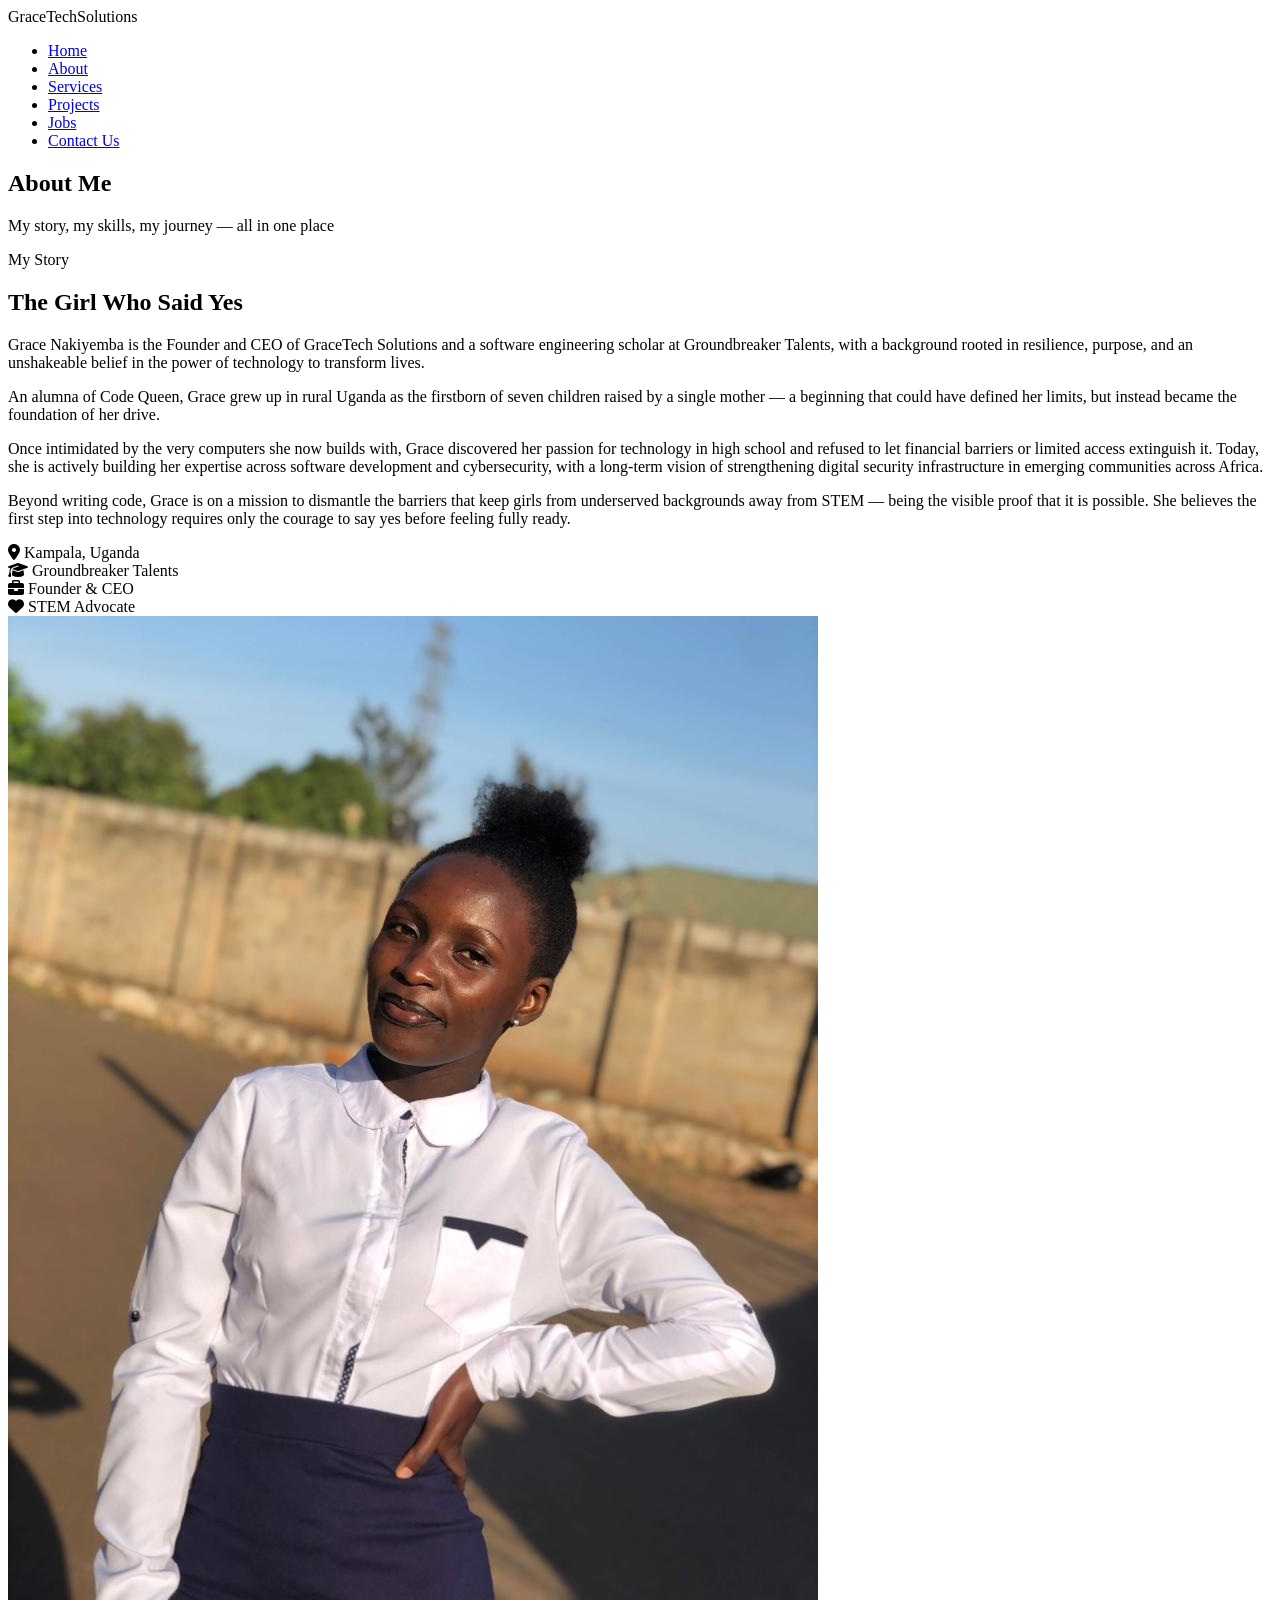
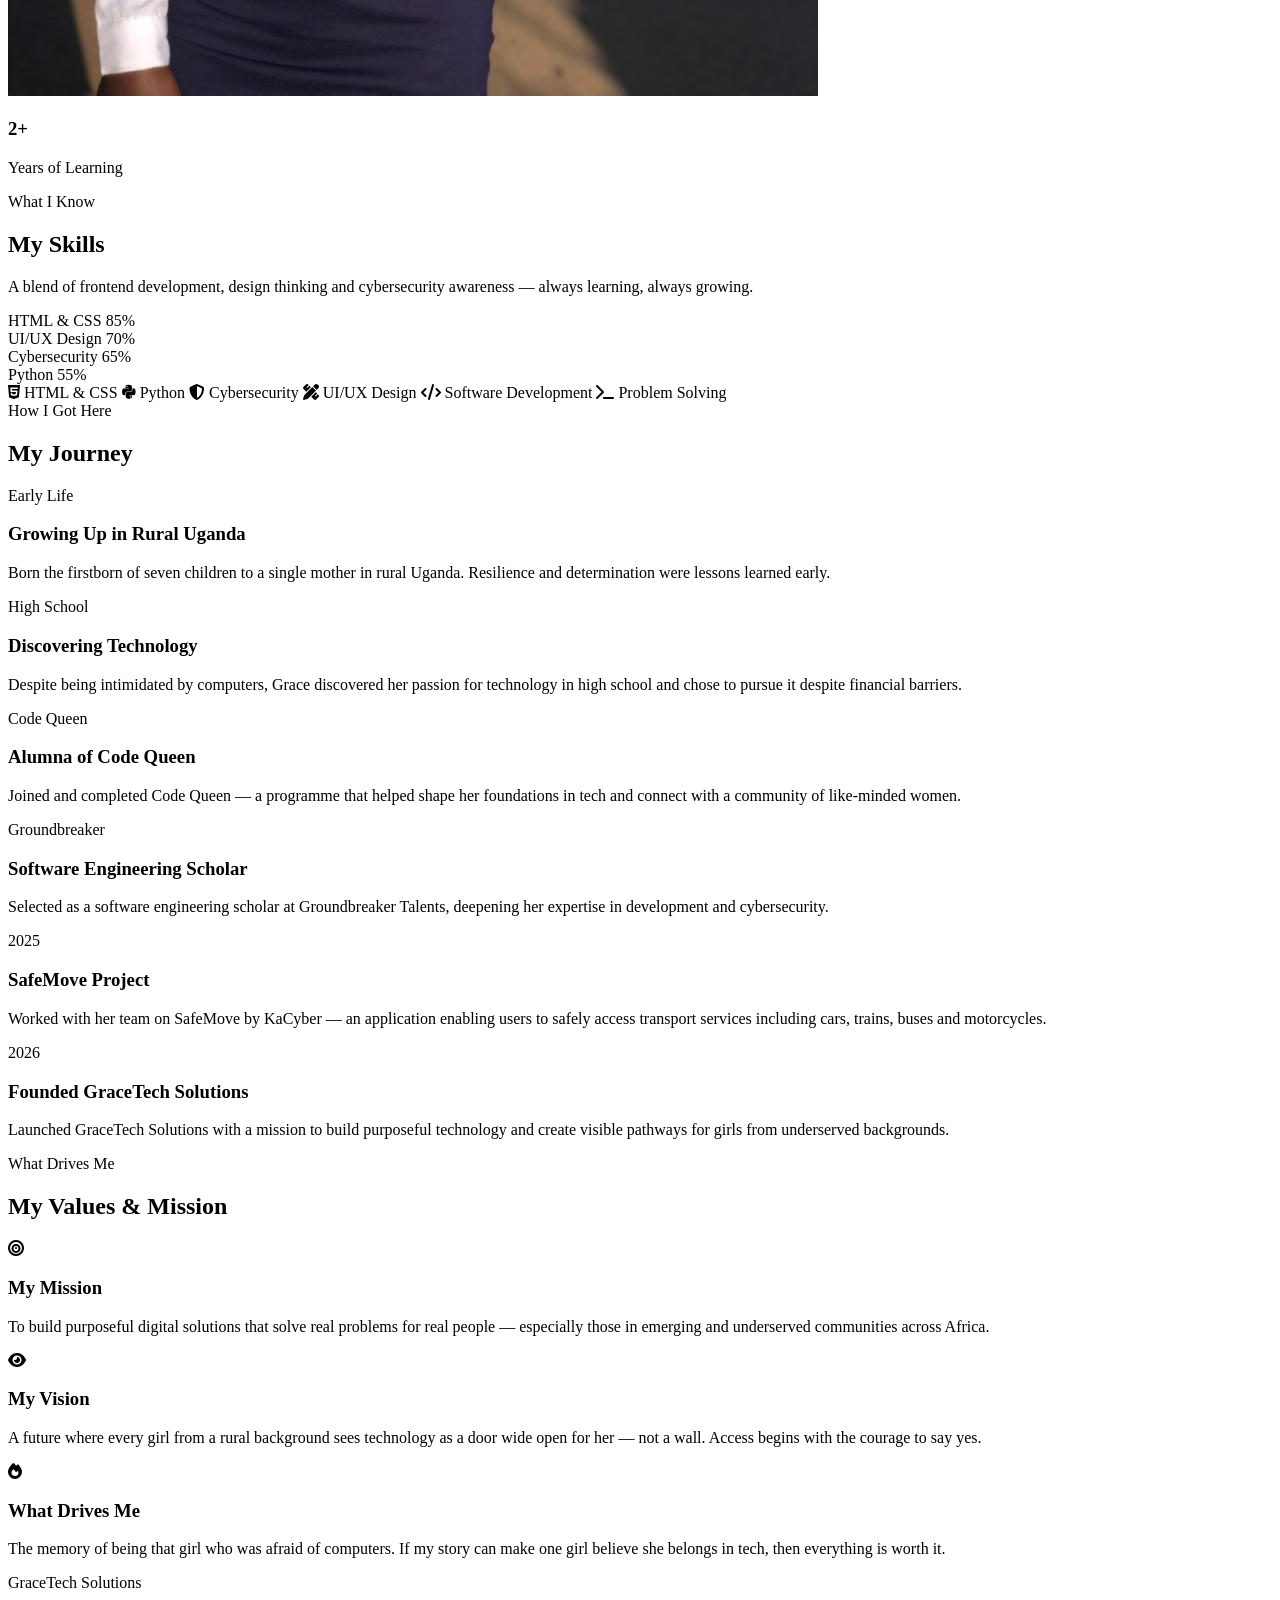
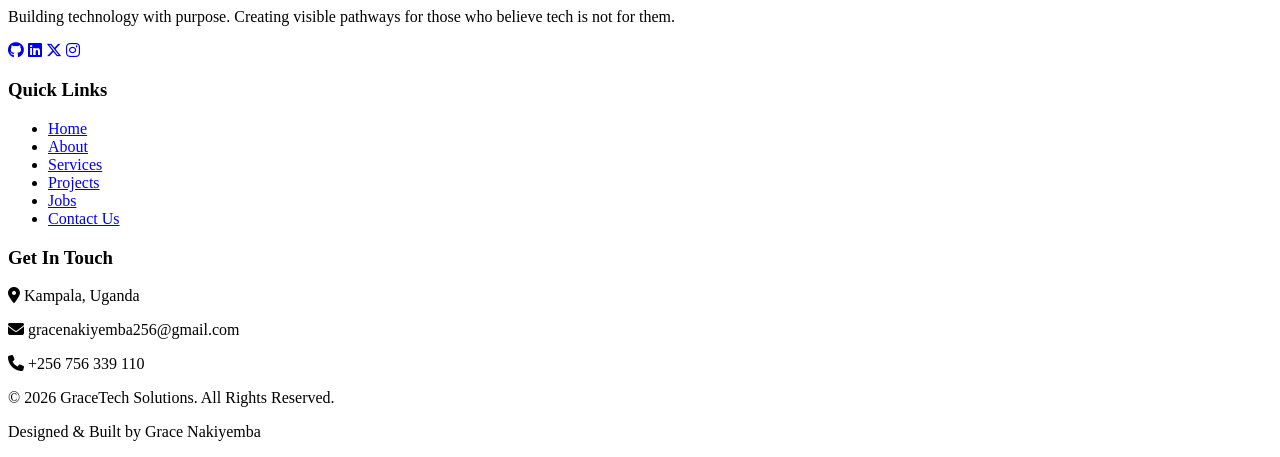
==== home/pages/about.html @ de81f6e2 "GraceTech Solutions" ====
<!doctype html>
<html lang="en">
  <head>
    <meta charset="UTF-8" />
    <meta name="viewport" content="width=device-width, initial-scale=1.0" />
    <title>GraceTech Solutions | About</title>
    <link rel="stylesheet" href="../../STYLES/style.css" />
    <link rel="stylesheet" href="../../STYLES/about.css" />
    <link rel="stylesheet" href="https://cdnjs.cloudflare.com/ajax/libs/font-awesome/6.5.0/css/all.min.css"/>
    <link href="https://fonts.googleapis.com/css2?family=Poppins:wght@300;400;500;600;700&display=swap" rel="stylesheet"/>
  </head>
  <body>

    <!-- ════════ NAVIGATION ════════ -->
    <div class="container">
      <nav>
        <div class="logo">GraceTech<span>Solutions</span></div>
        <ul>
          <li><a href="../../HOME/index.html">Home</a></li>
          <li><a href="about.html">About</a></li>
          <li><a href="services.html">Services</a></li>
          <li><a href="projects.html">Projects</a></li>
          <li><a href="jobs.html">Jobs</a></li>
          <li><a href="contacts.html">Contact Us</a></li>
        </ul>
      </nav>
    </div>

    <!-- ════════ PAGE BANNER ════════ -->
    <section class="page-banner">
      <h1>About <span>Me</span></h1>
      <p>My story, my skills, my journey — all in one place</p>
    </section>

    <!-- ════════ STORY SECTION ════════ -->
    <section class="about-story">

      <!-- Left: Text -->
      <div class="story-text">
        <span class="section-label">My Story</span>
        <h2>The Girl Who Said <span>Yes</span></h2>
        <p>Grace Nakiyemba is the Founder and CEO of GraceTech Solutions and a software engineering scholar at Groundbreaker Talents, with a background rooted in resilience, purpose, and an unshakeable belief in the power of technology to transform lives.</p>
        <p>An alumna of Code Queen, Grace grew up in rural Uganda as the firstborn of seven children raised by a single mother — a beginning that could have defined her limits, but instead became the foundation of her drive.</p>
        <p>Once intimidated by the very computers she now builds with, Grace discovered her passion for technology in high school and refused to let financial barriers or limited access extinguish it. Today, she is actively building her expertise across software development and cybersecurity, with a long-term vision of strengthening digital security infrastructure in emerging communities across Africa.</p>
        <p>Beyond writing code, Grace is on a mission to dismantle the barriers that keep girls from underserved backgrounds away from STEM — being the visible proof that it is possible. She believes the first step into technology requires only the courage to say yes before feeling fully ready.</p>

        <!-- Quick Facts -->
        <div class="quick-facts">
          <div class="fact">
            <i class="fa-solid fa-location-dot"></i>
            <span>Kampala, Uganda</span>
          </div>
          <div class="fact">
            <i class="fa-solid fa-graduation-cap"></i>
            <span>Groundbreaker Talents</span>
          </div>
          <div class="fact">
            <i class="fa-solid fa-briefcase"></i>
            <span>Founder & CEO</span>
          </div>
          <div class="fact">
            <i class="fa-solid fa-heart"></i>
            <span>STEM Advocate</span>
          </div>
        </div>
      </div>

      <!-- Right: Image -->
      <div class="story-image">
        <img src="../../images/grace2.jpeg" alt="Grace Nakiyemba" class="about-profile"/>
        <div class="experience-badge">
          <h3>2+</h3>
          <p>Years of Learning</p>
        </div>
      </div>

    </section>

    <!-- ════════ SKILLS SECTION ════════ -->
    <section class="skills-section">
      <div class="skills-inner">
        <span class="section-label">What I Know</span>
        <h2>My <span>Skills</span></h2>
        <p class="skills-intro">A blend of frontend development, design thinking and cybersecurity awareness — always learning, always growing.</p>

        <!-- Progress Bars -->
        <div class="skill-bars">

          <div class="skill-bar-item">
            <div class="skill-bar-label">
              <span>HTML & CSS</span>
              <span>85%</span>
            </div>
            <div class="skill-bar-track">
              <div class="skill-bar-fill" style="width: 85%"></div>
            </div>
          </div>

          <div class="skill-bar-item">
            <div class="skill-bar-label">
              <span>UI/UX Design</span>
              <span>70%</span>
            </div>
            <div class="skill-bar-track">
              <div class="skill-bar-fill" style="width: 70%"></div>
            </div>
          </div>

          <div class="skill-bar-item">
            <div class="skill-bar-label">
              <span>Cybersecurity</span>
              <span>65%</span>
            </div>
            <div class="skill-bar-track">
              <div class="skill-bar-fill" style="width: 65%"></div>
            </div>
          </div>

          <div class="skill-bar-item">
            <div class="skill-bar-label">
              <span>Python</span>
              <span>55%</span>
            </div>
            <div class="skill-bar-track">
              <div class="skill-bar-fill" style="width: 55%"></div>
            </div>
          </div>

        </div>

        <!-- Skill Badges -->
        <div class="skill-badges">
          <span class="badge"><i class="fa-brands fa-html5"></i> HTML & CSS</span>
          <span class="badge"><i class="fa-brands fa-python"></i> Python</span>
          <span class="badge"><i class="fa-solid fa-shield-halved"></i> Cybersecurity</span>
          <span class="badge"><i class="fa-solid fa-pen-ruler"></i> UI/UX Design</span>
          <span class="badge"><i class="fa-solid fa-code"></i> Software Development</span>
          <span class="badge"><i class="fa-solid fa-terminal"></i> Problem Solving</span>
        </div>

      </div>
    </section>

    <!-- ════════ JOURNEY TIMELINE ════════ -->
    <section class="timeline-section">
      <span class="section-label">How I Got Here</span>
      <h2>My <span>Journey</span></h2>

      <div class="timeline">

        <div class="timeline-item left">
          <div class="timeline-content">
            <span class="timeline-year">Early Life</span>
            <h3>Growing Up in Rural Uganda</h3>
            <p>Born the firstborn of seven children to a single mother in rural Uganda. Resilience and determination were lessons learned early.</p>
          </div>
        </div>

        <div class="timeline-item right">
          <div class="timeline-content">
            <span class="timeline-year">High School</span>
            <h3>Discovering Technology</h3>
            <p>Despite being intimidated by computers, Grace discovered her passion for technology in high school and chose to pursue it despite financial barriers.</p>
          </div>
        </div>

        <div class="timeline-item left">
          <div class="timeline-content">
            <span class="timeline-year">Code Queen</span>
            <h3>Alumna of Code Queen</h3>
            <p>Joined and completed Code Queen — a programme that helped shape her foundations in tech and connect with a community of like-minded women.</p>
          </div>
        </div>

        <div class="timeline-item right">
          <div class="timeline-content">
            <span class="timeline-year">Groundbreaker</span>
            <h3>Software Engineering Scholar</h3>
            <p>Selected as a software engineering scholar at Groundbreaker Talents, deepening her expertise in development and cybersecurity.</p>
          </div>
        </div>

        <div class="timeline-item left">
          <div class="timeline-content">
            <span class="timeline-year">2025</span>
            <h3>SafeMove Project</h3>
            <p>Worked with her team on SafeMove by KaCyber — an application enabling users to safely access transport services including cars, trains, buses and motorcycles.</p>
          </div>
        </div>

        <div class="timeline-item right">
          <div class="timeline-content">
            <span class="timeline-year">2026</span>
            <h3>Founded GraceTech Solutions</h3>
            <p>Launched GraceTech Solutions with a mission to build purposeful technology and create visible pathways for girls from underserved backgrounds.</p>
          </div>
        </div>

      </div>
    </section>

    <!-- ════════ VALUES & MISSION ════════ -->
    <section class="values-section">
      <span class="section-label">What Drives Me</span>
      <h2>My Values & <span>Mission</span></h2>

      <div class="values-grid">

        <div class="value-card">
          <div class="value-icon">
            <i class="fa-solid fa-bullseye"></i>
          </div>
          <h3>My Mission</h3>
          <p>To build purposeful digital solutions that solve real problems for real people — especially those in emerging and underserved communities across Africa.</p>
        </div>

        <div class="value-card">
          <div class="value-icon">
            <i class="fa-solid fa-eye"></i>
          </div>
          <h3>My Vision</h3>
          <p>A future where every girl from a rural background sees technology as a door wide open for her — not a wall. Access begins with the courage to say yes.</p>
        </div>

        <div class="value-card">
          <div class="value-icon">
            <i class="fa-solid fa-fire"></i>
          </div>
          <h3>What Drives Me</h3>
          <p>The memory of being that girl who was afraid of computers. If my story can make one girl believe she belongs in tech, then everything is worth it.</p>
        </div>

      </div>
    </section>

    <!-- ════════ FOOTER ════════ -->
    <footer>
      <div class="footer-content">

        <div class="footer-col">
          <div class="footer-logo">Grace<span>Tech</span> Solutions</div>
          <p class="footer-tagline">Building technology with purpose. Creating visible pathways for those who believe tech is not for them.</p>
          <div class="footer-social">
            <a href="https://github.com/yourusername" target="_blank"><i class="fa-brands fa-github"></i></a>
            <a href="https://linkedin.com/in/yourprofile" target="_blank"><i class="fa-brands fa-linkedin"></i></a>
            <a href="https://x.com/yourhandle" target="_blank"><i class="fa-brands fa-x-twitter"></i></a>
            <a href="https://instagram.com/yourhandle" target="_blank"><i class="fa-brands fa-instagram"></i></a>
          </div>
        </div>

        <div class="footer-col">
          <h3>Quick Links</h3>
          <ul class="footer-links">
            <li><a href="../../HOME/index.html">Home</a></li>
            <li><a href="about.html">About</a></li>
            <li><a href="services.html">Services</a></li>
            <li><a href="projects.html">Projects</a></li>
            <li><a href="jobs.html">Jobs</a></li>
            <li><a href="contacts.html">Contact Us</a></li>
          </ul>
        </div>

        <div class="footer-col">
          <h3>Get In Touch</h3>
          <div class="contact-info">
            <p><i class="fa-solid fa-location-dot"></i> Kampala, Uganda</p>
            <p><i class="fa-solid fa-envelope"></i> gracenakiyemba256@gmail.com</p>
            <p><i class="fa-solid fa-phone"></i> +256 756 339 110</p>
          </div>
        </div>

      </div>
      <div class="footer-bottom">
        <p>© 2026 <span>GraceTech Solutions.</span> All Rights Reserved.</p>
        <p>Designed & Built by <span>Grace Nakiyemba</span></p>
      </div>
    </footer>

  </body>
</html>
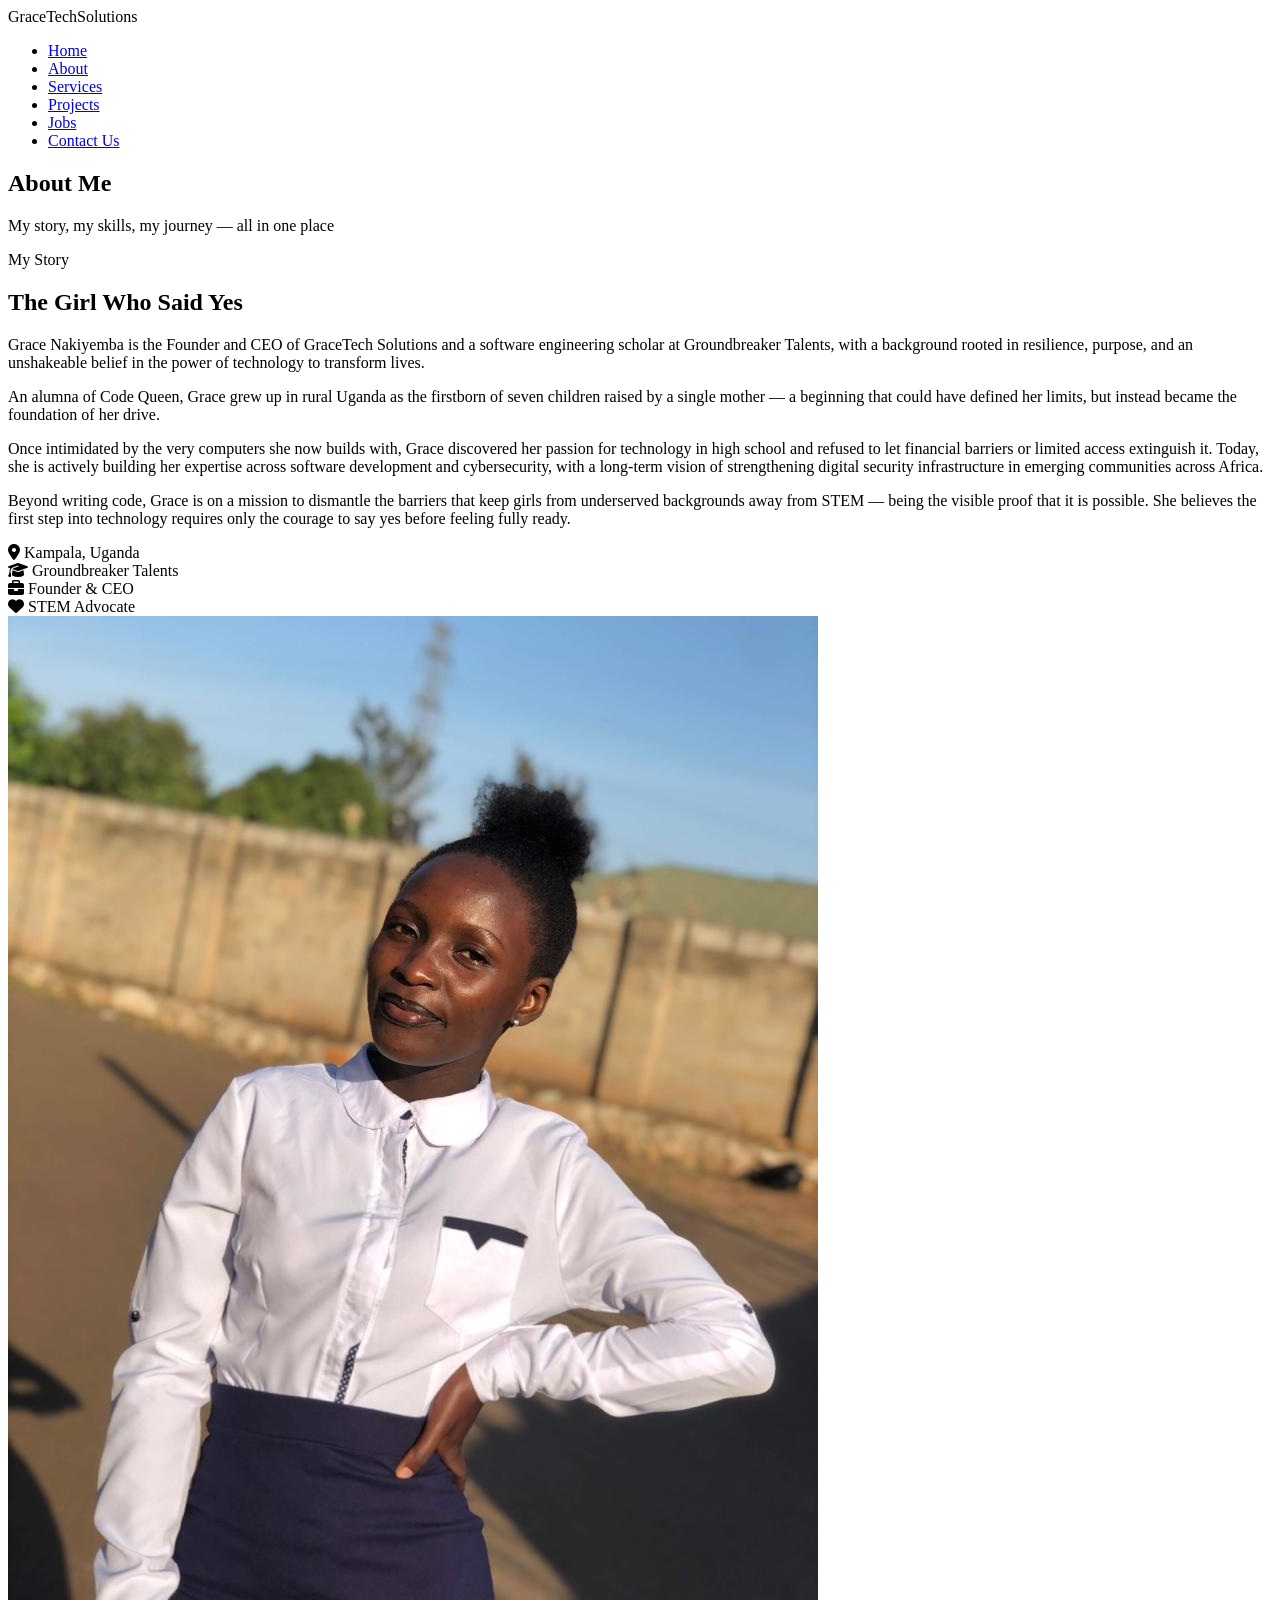
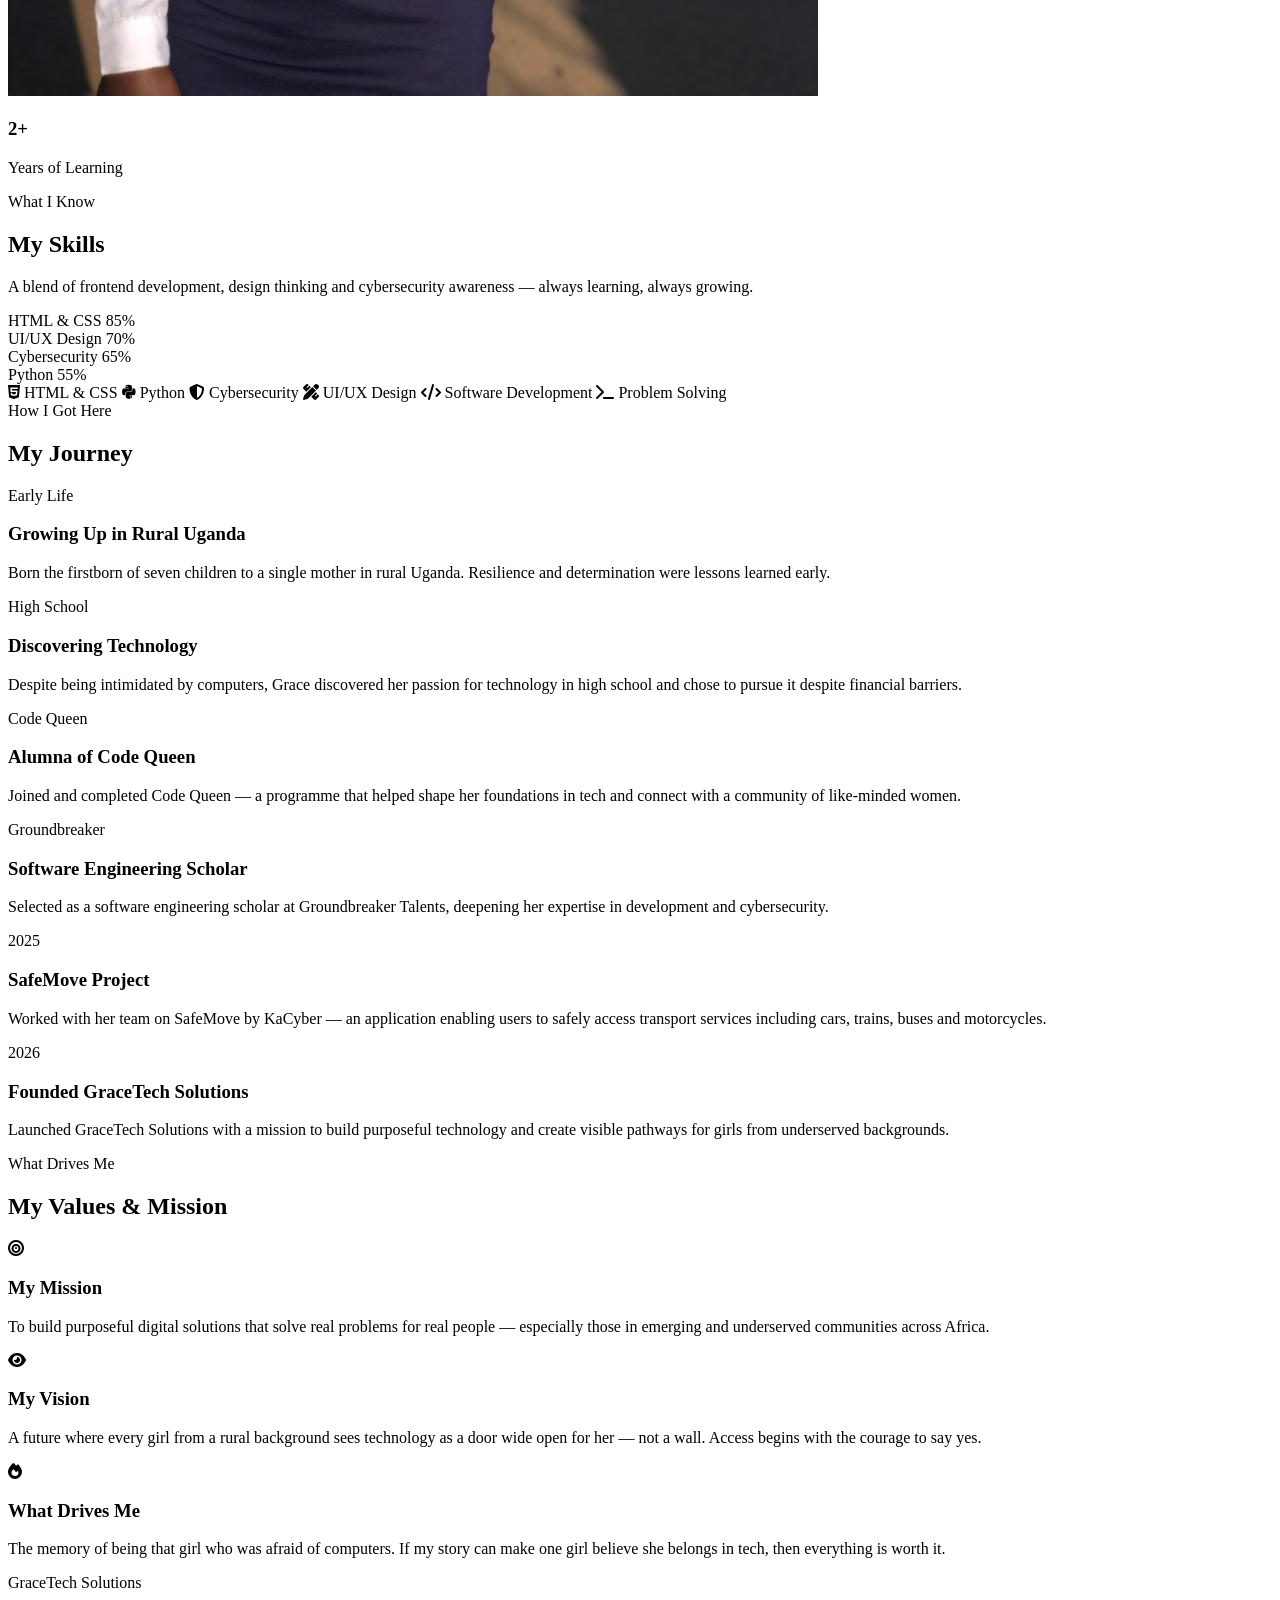
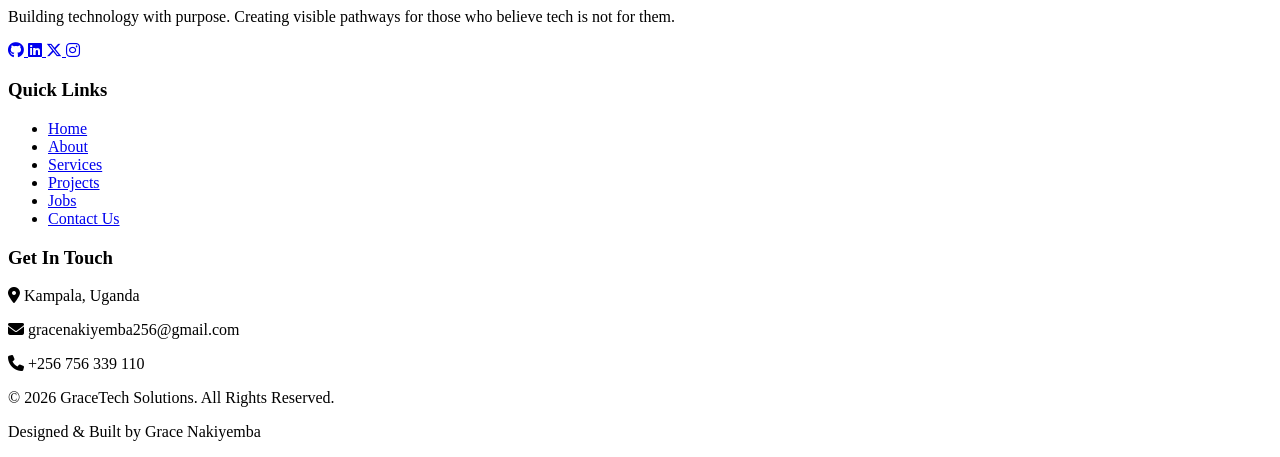
==== commit cbe5f8d2: "Added images and social links" ====
--- a/home/pages/about.html
+++ b/home/pages/about.html
@@ -11,12 +11,12 @@
   </head>
   <body>
 
-    <!-- ════════ NAVIGATION ════════ -->
+    <!-- NAVIGATION -->
     <div class="container">
       <nav>
         <div class="logo">GraceTech<span>Solutions</span></div>
         <ul>
-          <li><a href="../../HOME/index.html">Home</a></li>
+          <li><a href="../../index.html">Home</a></li>
           <li><a href="about.html">About</a></li>
           <li><a href="services.html">Services</a></li>
           <li><a href="projects.html">Projects</a></li>
@@ -26,13 +26,13 @@
       </nav>
     </div>
 
-    <!-- ════════ PAGE BANNER ════════ -->
+    <!-- PAGE BANNER -->
     <section class="page-banner">
       <h1>About <span>Me</span></h1>
       <p>My story, my skills, my journey — all in one place</p>
     </section>
 
-    <!-- ════════ STORY SECTION ════════ -->
+    <!-- STORY SECTION -->
     <section class="about-story">
 
       <!-- Left: Text -->
@@ -233,43 +233,66 @@
       </div>
     </section>
 
-    <!-- ════════ FOOTER ════════ -->
+     <!-- FOOTER -->
     <footer>
       <div class="footer-content">
-
+        <!-- Logo & Social Icons -->
         <div class="footer-col">
           <div class="footer-logo">Grace<span>Tech</span> Solutions</div>
-          <p class="footer-tagline">Building technology with purpose. Creating visible pathways for those who believe tech is not for them.</p>
+          <p class="footer-tagline">
+            Building technology with purpose. Creating visible pathways for
+            those who believe tech is not for them.
+          </p>
           <div class="footer-social">
-            <a href="https://github.com/yourusername" target="_blank"><i class="fa-brands fa-github"></i></a>
-            <a href="https://linkedin.com/in/yourprofile" target="_blank"><i class="fa-brands fa-linkedin"></i></a>
-            <a href="https://x.com/yourhandle" target="_blank"><i class="fa-brands fa-x-twitter"></i></a>
-            <a href="https://instagram.com/yourhandle" target="_blank"><i class="fa-brands fa-instagram"></i></a>
-          </div>
-        </div>
-
+            <a href="https://github.com/Grace256c" target="_blank">
+              <i class="fa-brands fa-github"></i>
+            </a>
+            <a href="https://www.linkedin.com/in/grace-nakiyemba-1520a9264/" target="_blank">
+              <i class="fa-brands fa-linkedin"></i>
+            </a>
+            <a href="https://x.com/gospelgrace3" target="_blank">
+              <i class="fa-brands fa-x-twitter"></i>
+            </a>
+            <a href="https://instagram.com/gospelgrace256?igsh=MWoJrdjlmdXVtZg%3D%3D&utm_source=qr" target="_blank">
+              <i class="fa-brands fa-instagram"></i>
+            </a>
+          </div>
+        </div>
+
+        <!-- Quick Links -->
         <div class="footer-col">
           <h3>Quick Links</h3>
           <ul class="footer-links">
-            <li><a href="../../HOME/index.html">Home</a></li>
-            <li><a href="about.html">About</a></li>
-            <li><a href="services.html">Services</a></li>
-            <li><a href="projects.html">Projects</a></li>
-            <li><a href="jobs.html">Jobs</a></li>
-            <li><a href="contacts.html">Contact Us</a></li>
+            <li><a href="../home/index.html">Home</a></li>
+            <li><a href="../home/pages/about.html">About</a></li>
+            <li><a href="../home/pages/services.html">Services</a></li>
+            <li><a href="../home/pages/projects.html">Projects</a></li>
+            <li><a href="../home/pages/jobs.html">Jobs</a></li>
+            <li><a href="../home/pages/contacts.html">Contact Us</a></li>
           </ul>
         </div>
 
+        <!-- Contact Info -->
         <div class="footer-col">
           <h3>Get In Touch</h3>
           <div class="contact-info">
-            <p><i class="fa-solid fa-location-dot"></i> Kampala, Uganda</p>
-            <p><i class="fa-solid fa-envelope"></i> gracenakiyemba256@gmail.com</p>
-            <p><i class="fa-solid fa-phone"></i> +256 756 339 110</p>
-          </div>
-        </div>
-
-      </div>
+            <p>
+              <i class="fa-solid fa-location-dot"></i>
+              Kampala, Uganda
+            </p>
+            <p>
+              <i class="fa-solid fa-envelope"></i>
+              gracenakiyemba256@gmail.com
+            </p>
+            <p>
+              <i class="fa-solid fa-phone"></i>
+              +256 756 339 110
+            </p>
+          </div>
+        </div>
+      </div>
+
+      <!-- Bottom Bar -->
       <div class="footer-bottom">
         <p>© 2026 <span>GraceTech Solutions.</span> All Rights Reserved.</p>
         <p>Designed & Built by <span>Grace Nakiyemba</span></p>
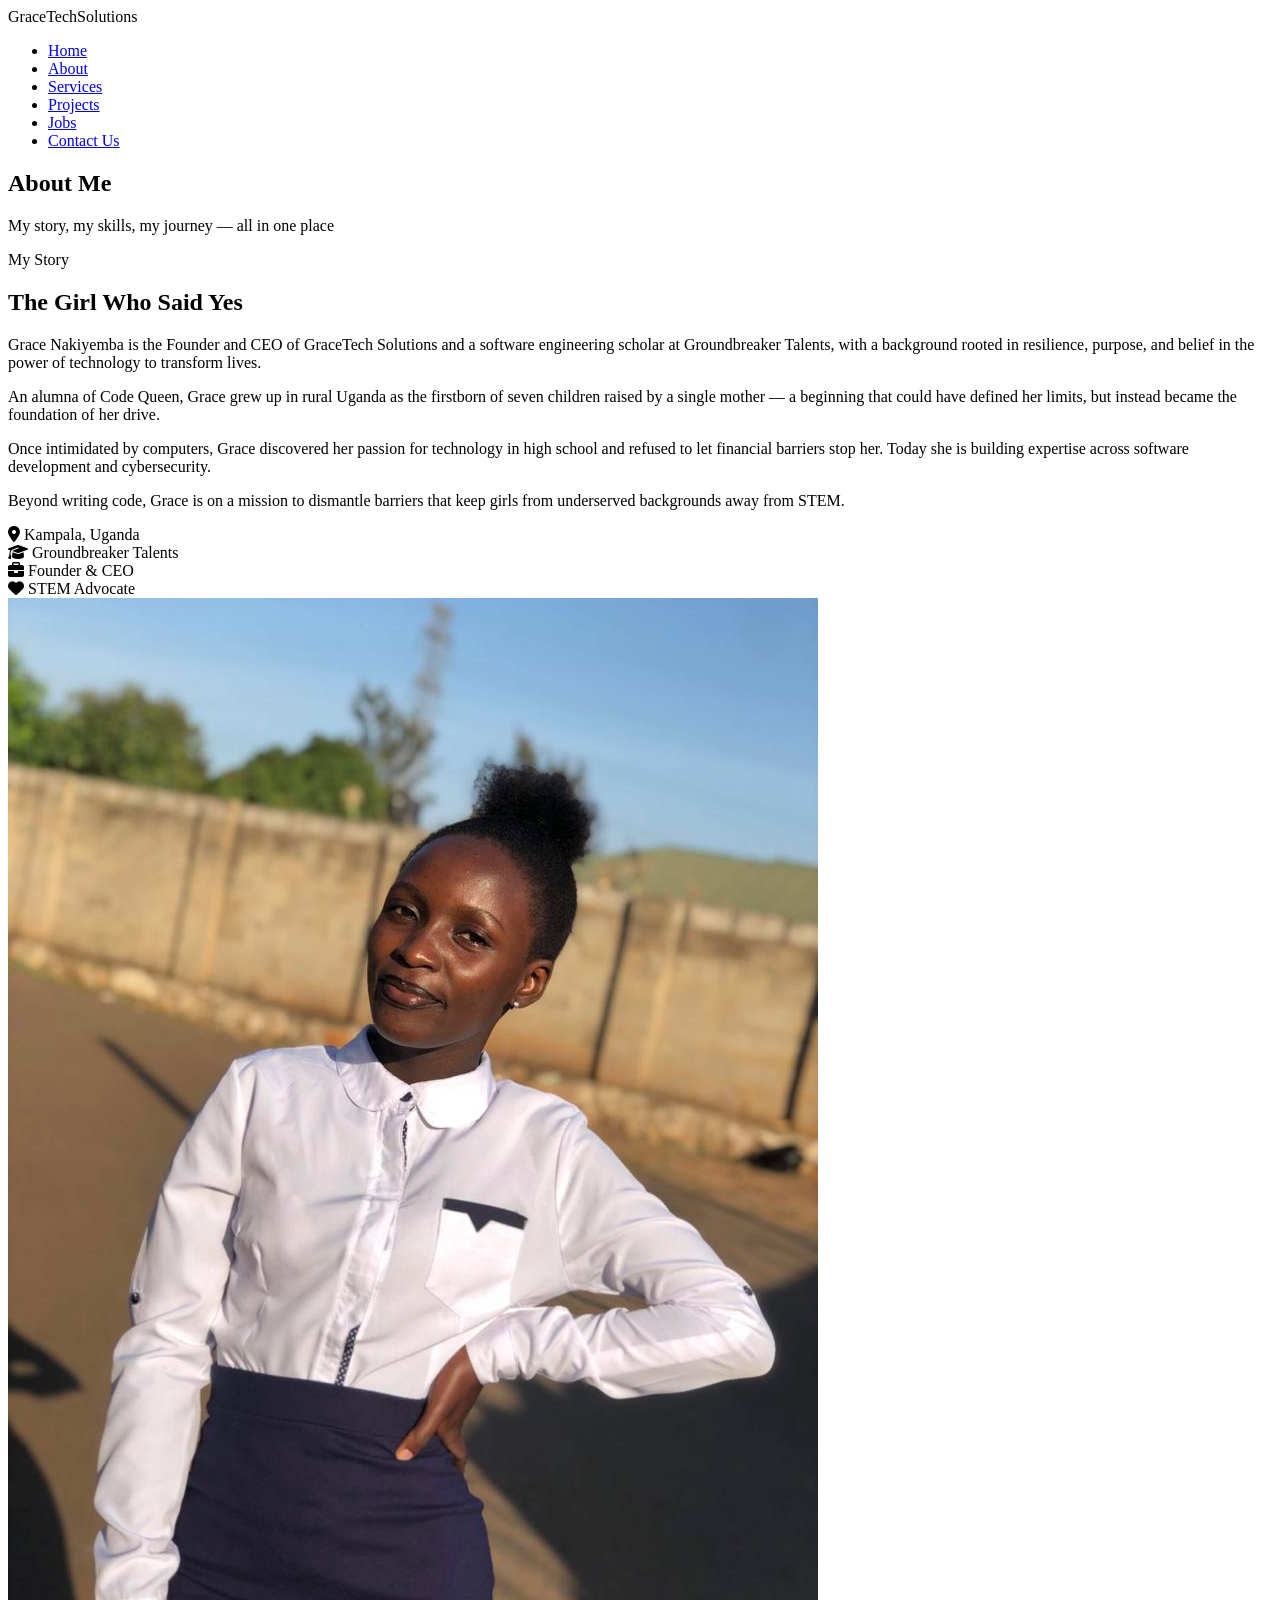
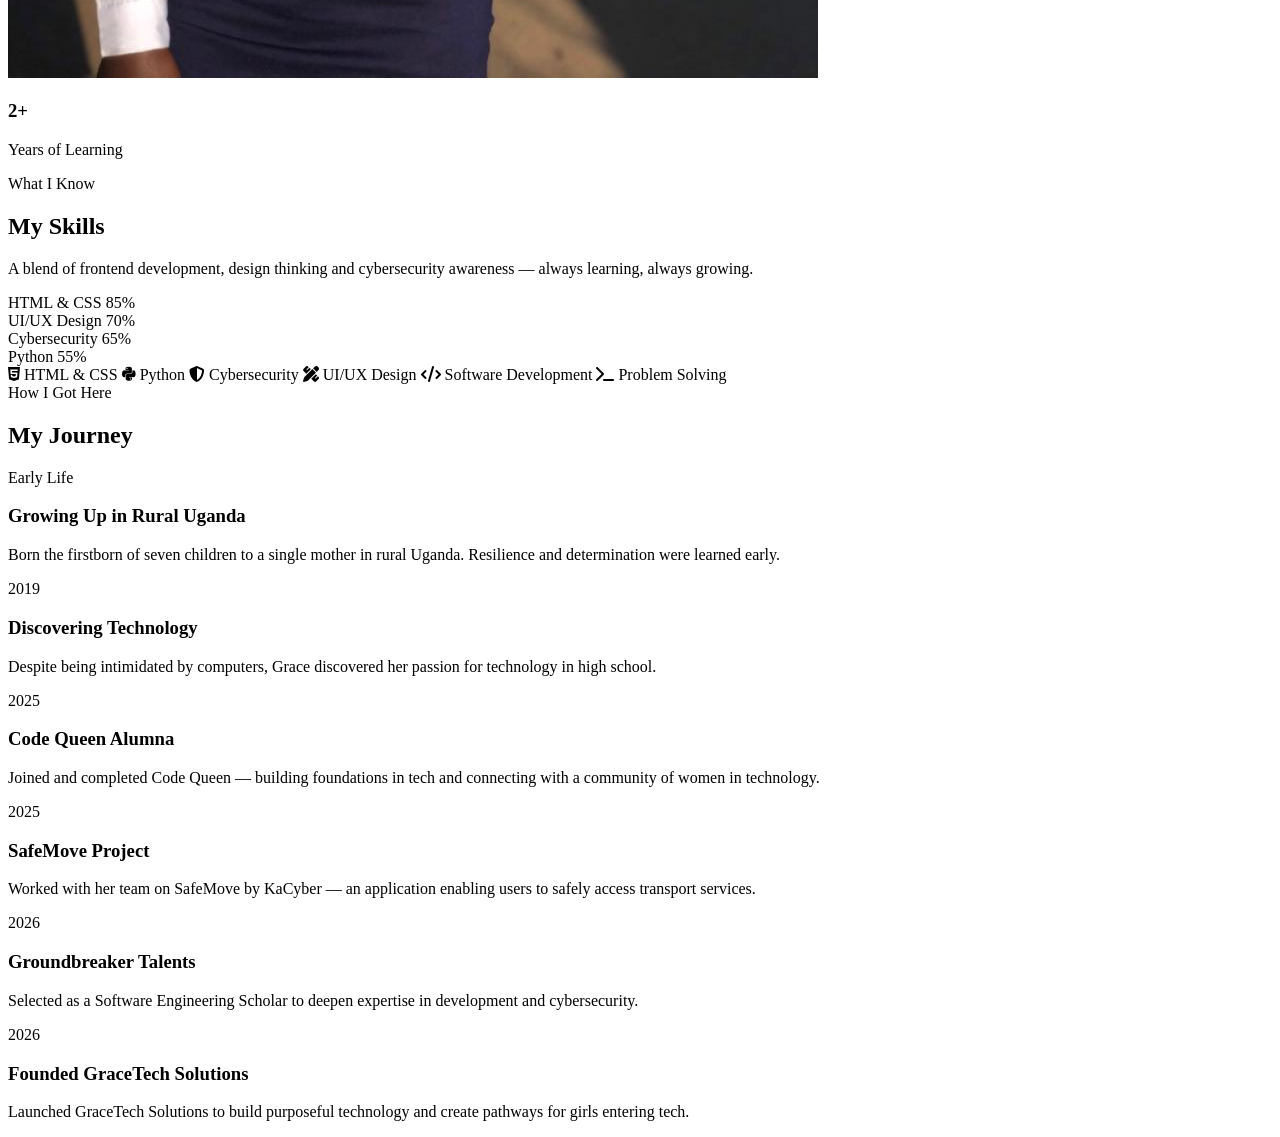
==== commit cf54e9d3: "improved on the positioning of my journey" ====
--- a/home/pages/about.html
+++ b/home/pages/about.html
@@ -4,17 +4,27 @@
     <meta charset="UTF-8" />
     <meta name="viewport" content="width=device-width, initial-scale=1.0" />
     <title>GraceTech Solutions | About</title>
+
     <link rel="stylesheet" href="../../STYLES/style.css" />
     <link rel="stylesheet" href="../../STYLES/about.css" />
-    <link rel="stylesheet" href="https://cdnjs.cloudflare.com/ajax/libs/font-awesome/6.5.0/css/all.min.css"/>
-    <link href="https://fonts.googleapis.com/css2?family=Poppins:wght@300;400;500;600;700&display=swap" rel="stylesheet"/>
+
+    <link
+      rel="stylesheet"
+      href="https://cdnjs.cloudflare.com/ajax/libs/font-awesome/6.5.0/css/all.min.css"
+    />
+
+    <link
+      href="https://fonts.googleapis.com/css2?family=Poppins:wght@300;400;500;600;700&display=swap"
+      rel="stylesheet"
+    />
   </head>
+
   <body>
-
     <!-- NAVIGATION -->
     <div class="container">
       <nav>
         <div class="logo">GraceTech<span>Solutions</span></div>
+
         <ul>
           <li><a href="../../index.html">Home</a></li>
           <li><a href="about.html">About</a></li>
@@ -34,30 +44,55 @@
 
     <!-- STORY SECTION -->
     <section class="about-story">
-
-      <!-- Left: Text -->
       <div class="story-text">
         <span class="section-label">My Story</span>
+
         <h2>The Girl Who Said <span>Yes</span></h2>
-        <p>Grace Nakiyemba is the Founder and CEO of GraceTech Solutions and a software engineering scholar at Groundbreaker Talents, with a background rooted in resilience, purpose, and an unshakeable belief in the power of technology to transform lives.</p>
-        <p>An alumna of Code Queen, Grace grew up in rural Uganda as the firstborn of seven children raised by a single mother — a beginning that could have defined her limits, but instead became the foundation of her drive.</p>
-        <p>Once intimidated by the very computers she now builds with, Grace discovered her passion for technology in high school and refused to let financial barriers or limited access extinguish it. Today, she is actively building her expertise across software development and cybersecurity, with a long-term vision of strengthening digital security infrastructure in emerging communities across Africa.</p>
-        <p>Beyond writing code, Grace is on a mission to dismantle the barriers that keep girls from underserved backgrounds away from STEM — being the visible proof that it is possible. She believes the first step into technology requires only the courage to say yes before feeling fully ready.</p>
+
+        <p>
+          Grace Nakiyemba is the Founder and CEO of GraceTech Solutions and a
+          software engineering scholar at Groundbreaker Talents, with a
+          background rooted in resilience, purpose, and belief in the power of
+          technology to transform lives.
+        </p>
+
+        <p>
+          An alumna of Code Queen, Grace grew up in rural Uganda as the
+          firstborn of seven children raised by a single mother — a beginning
+          that could have defined her limits, but instead became the foundation
+          of her drive.
+        </p>
+
+        <p>
+          Once intimidated by computers, Grace discovered her passion for
+          technology in high school and refused to let financial barriers stop
+          her. Today she is building expertise across software development and
+          cybersecurity.
+        </p>
+
+        <p>
+          Beyond writing code, Grace is on a mission to dismantle barriers that
+          keep girls from underserved backgrounds away from STEM.
+        </p>
 
         <!-- Quick Facts -->
+
         <div class="quick-facts">
           <div class="fact">
             <i class="fa-solid fa-location-dot"></i>
             <span>Kampala, Uganda</span>
           </div>
+
           <div class="fact">
             <i class="fa-solid fa-graduation-cap"></i>
             <span>Groundbreaker Talents</span>
           </div>
+
           <div class="fact">
             <i class="fa-solid fa-briefcase"></i>
             <span>Founder & CEO</span>
           </div>
+
           <div class="fact">
             <i class="fa-solid fa-heart"></i>
             <span>STEM Advocate</span>
@@ -65,32 +100,42 @@
         </div>
       </div>
 
-      <!-- Right: Image -->
+      <!-- IMAGE -->
+
       <div class="story-image">
-        <img src="../../images/grace2.jpeg" alt="Grace Nakiyemba" class="about-profile"/>
+        <img
+          src="../../images/grace2.jpeg"
+          alt="Grace Nakiyemba"
+          class="about-profile"
+        />
+
         <div class="experience-badge">
           <h3>2+</h3>
           <p>Years of Learning</p>
         </div>
       </div>
-
-    </section>
-
-    <!-- ════════ SKILLS SECTION ════════ -->
+    </section>
+
+    <!-- SKILLS SECTION -->
+
     <section class="skills-section">
       <div class="skills-inner">
         <span class="section-label">What I Know</span>
+
         <h2>My <span>Skills</span></h2>
-        <p class="skills-intro">A blend of frontend development, design thinking and cybersecurity awareness — always learning, always growing.</p>
-
-        <!-- Progress Bars -->
+
+        <p class="skills-intro">
+          A blend of frontend development, design thinking and cybersecurity
+          awareness — always learning, always growing.
+        </p>
+
         <div class="skill-bars">
-
           <div class="skill-bar-item">
             <div class="skill-bar-label">
               <span>HTML & CSS</span>
               <span>85%</span>
             </div>
+
             <div class="skill-bar-track">
               <div class="skill-bar-fill" style="width: 85%"></div>
             </div>
@@ -101,6 +146,7 @@
               <span>UI/UX Design</span>
               <span>70%</span>
             </div>
+
             <div class="skill-bar-track">
               <div class="skill-bar-fill" style="width: 70%"></div>
             </div>
@@ -111,6 +157,7 @@
               <span>Cybersecurity</span>
               <span>65%</span>
             </div>
+
             <div class="skill-bar-track">
               <div class="skill-bar-fill" style="width: 65%"></div>
             </div>
@@ -121,183 +168,127 @@
               <span>Python</span>
               <span>55%</span>
             </div>
+
             <div class="skill-bar-track">
               <div class="skill-bar-fill" style="width: 55%"></div>
             </div>
           </div>
-
-        </div>
-
-        <!-- Skill Badges -->
+        </div>
+
+        <!-- SKILL BADGES -->
+
         <div class="skill-badges">
-          <span class="badge"><i class="fa-brands fa-html5"></i> HTML & CSS</span>
+          <span class="badge"
+            ><i class="fa-brands fa-html5"></i> HTML & CSS</span
+          >
+
           <span class="badge"><i class="fa-brands fa-python"></i> Python</span>
-          <span class="badge"><i class="fa-solid fa-shield-halved"></i> Cybersecurity</span>
-          <span class="badge"><i class="fa-solid fa-pen-ruler"></i> UI/UX Design</span>
-          <span class="badge"><i class="fa-solid fa-code"></i> Software Development</span>
-          <span class="badge"><i class="fa-solid fa-terminal"></i> Problem Solving</span>
-        </div>
-
-      </div>
-    </section>
-
-    <!-- ════════ JOURNEY TIMELINE ════════ -->
+
+          <span class="badge"
+            ><i class="fa-solid fa-shield-halved"></i> Cybersecurity</span
+          >
+
+          <span class="badge"
+            ><i class="fa-solid fa-pen-ruler"></i> UI/UX Design</span
+          >
+
+          <span class="badge"
+            ><i class="fa-solid fa-code"></i> Software Development</span
+          >
+
+          <span class="badge"
+            ><i class="fa-solid fa-terminal"></i> Problem Solving</span
+          >
+        </div>
+      </div>
+    </section>
+
+    <!-- JOURNEY TIMELINE -->
+
     <section class="timeline-section">
       <span class="section-label">How I Got Here</span>
+
       <h2>My <span>Journey</span></h2>
 
       <div class="timeline">
-
-        <div class="timeline-item left">
+        <!-- 1 -->
+
+        <div class="timeline-item">
           <div class="timeline-content">
             <span class="timeline-year">Early Life</span>
             <h3>Growing Up in Rural Uganda</h3>
-            <p>Born the firstborn of seven children to a single mother in rural Uganda. Resilience and determination were lessons learned early.</p>
-          </div>
-        </div>
+            <p>
+              Born the firstborn of seven children to a single mother in rural
+              Uganda. Resilience and determination were learned early.
+            </p>
+          </div>
+        </div>
+
+        <!-- 2 -->
 
         <div class="timeline-item right">
           <div class="timeline-content">
-            <span class="timeline-year">High School</span>
+            <span class="timeline-year">2019</span>
             <h3>Discovering Technology</h3>
-            <p>Despite being intimidated by computers, Grace discovered her passion for technology in high school and chose to pursue it despite financial barriers.</p>
-          </div>
-        </div>
-
-        <div class="timeline-item left">
-          <div class="timeline-content">
-            <span class="timeline-year">Code Queen</span>
-            <h3>Alumna of Code Queen</h3>
-            <p>Joined and completed Code Queen — a programme that helped shape her foundations in tech and connect with a community of like-minded women.</p>
-          </div>
-        </div>
+            <p>
+              Despite being intimidated by computers, Grace discovered her
+              passion for technology in high school.
+            </p>
+          </div>
+        </div>
+
+        <!-- 3 -->
+
+        <div class="timeline-item">
+          <div class="timeline-content">
+            <span class="timeline-year">2025</span>
+            <h3>Code Queen Alumna</h3>
+            <p>
+              Joined and completed Code Queen — building foundations in tech and
+              connecting with a community of women in technology.
+            </p>
+          </div>
+        </div>
+
+        <!-- 4 -->
 
         <div class="timeline-item right">
-          <div class="timeline-content">
-            <span class="timeline-year">Groundbreaker</span>
-            <h3>Software Engineering Scholar</h3>
-            <p>Selected as a software engineering scholar at Groundbreaker Talents, deepening her expertise in development and cybersecurity.</p>
-          </div>
-        </div>
-
-        <div class="timeline-item left">
           <div class="timeline-content">
             <span class="timeline-year">2025</span>
             <h3>SafeMove Project</h3>
-            <p>Worked with her team on SafeMove by KaCyber — an application enabling users to safely access transport services including cars, trains, buses and motorcycles.</p>
-          </div>
-        </div>
+            <p>
+              Worked with her team on SafeMove by KaCyber — an application
+              enabling users to safely access transport services.
+            </p>
+          </div>
+        </div>
+
+        <!-- 5 -->
+
+        <div class="timeline-item">
+          <div class="timeline-content">
+            <span class="timeline-year">2026</span>
+            <h3>Groundbreaker Talents</h3>
+            <p>
+              Selected as a Software Engineering Scholar to deepen expertise in
+              development and cybersecurity.
+            </p>
+          </div>
+        </div>
+
+        <!-- 6 -->
 
         <div class="timeline-item right">
           <div class="timeline-content">
             <span class="timeline-year">2026</span>
             <h3>Founded GraceTech Solutions</h3>
-            <p>Launched GraceTech Solutions with a mission to build purposeful technology and create visible pathways for girls from underserved backgrounds.</p>
-          </div>
-        </div>
-
-      </div>
-    </section>
-
-    <!-- ════════ VALUES & MISSION ════════ -->
-    <section class="values-section">
-      <span class="section-label">What Drives Me</span>
-      <h2>My Values & <span>Mission</span></h2>
-
-      <div class="values-grid">
-
-        <div class="value-card">
-          <div class="value-icon">
-            <i class="fa-solid fa-bullseye"></i>
-          </div>
-          <h3>My Mission</h3>
-          <p>To build purposeful digital solutions that solve real problems for real people — especially those in emerging and underserved communities across Africa.</p>
-        </div>
-
-        <div class="value-card">
-          <div class="value-icon">
-            <i class="fa-solid fa-eye"></i>
-          </div>
-          <h3>My Vision</h3>
-          <p>A future where every girl from a rural background sees technology as a door wide open for her — not a wall. Access begins with the courage to say yes.</p>
-        </div>
-
-        <div class="value-card">
-          <div class="value-icon">
-            <i class="fa-solid fa-fire"></i>
-          </div>
-          <h3>What Drives Me</h3>
-          <p>The memory of being that girl who was afraid of computers. If my story can make one girl believe she belongs in tech, then everything is worth it.</p>
-        </div>
-
-      </div>
-    </section>
-
-     <!-- FOOTER -->
-    <footer>
-      <div class="footer-content">
-        <!-- Logo & Social Icons -->
-        <div class="footer-col">
-          <div class="footer-logo">Grace<span>Tech</span> Solutions</div>
-          <p class="footer-tagline">
-            Building technology with purpose. Creating visible pathways for
-            those who believe tech is not for them.
-          </p>
-          <div class="footer-social">
-            <a href="https://github.com/Grace256c" target="_blank">
-              <i class="fa-brands fa-github"></i>
-            </a>
-            <a href="https://www.linkedin.com/in/grace-nakiyemba-1520a9264/" target="_blank">
-              <i class="fa-brands fa-linkedin"></i>
-            </a>
-            <a href="https://x.com/gospelgrace3" target="_blank">
-              <i class="fa-brands fa-x-twitter"></i>
-            </a>
-            <a href="https://instagram.com/gospelgrace256?igsh=MWoJrdjlmdXVtZg%3D%3D&utm_source=qr" target="_blank">
-              <i class="fa-brands fa-instagram"></i>
-            </a>
-          </div>
-        </div>
-
-        <!-- Quick Links -->
-        <div class="footer-col">
-          <h3>Quick Links</h3>
-          <ul class="footer-links">
-            <li><a href="../home/index.html">Home</a></li>
-            <li><a href="../home/pages/about.html">About</a></li>
-            <li><a href="../home/pages/services.html">Services</a></li>
-            <li><a href="../home/pages/projects.html">Projects</a></li>
-            <li><a href="../home/pages/jobs.html">Jobs</a></li>
-            <li><a href="../home/pages/contacts.html">Contact Us</a></li>
-          </ul>
-        </div>
-
-        <!-- Contact Info -->
-        <div class="footer-col">
-          <h3>Get In Touch</h3>
-          <div class="contact-info">
-            <p>
-              <i class="fa-solid fa-location-dot"></i>
-              Kampala, Uganda
-            </p>
-            <p>
-              <i class="fa-solid fa-envelope"></i>
-              gracenakiyemba256@gmail.com
-            </p>
-            <p>
-              <i class="fa-solid fa-phone"></i>
-              +256 756 339 110
-            </p>
-          </div>
-        </div>
-      </div>
-
-      <!-- Bottom Bar -->
-      <div class="footer-bottom">
-        <p>© 2026 <span>GraceTech Solutions.</span> All Rights Reserved.</p>
-        <p>Designed & Built by <span>Grace Nakiyemba</span></p>
-      </div>
-    </footer>
-
+            <p>
+              Launched GraceTech Solutions to build purposeful technology and
+              create pathways for girls entering tech.
+            </p>
+          </div>
+        </div>
+      </div>
+    </section>
   </body>
-</html>+</html>
